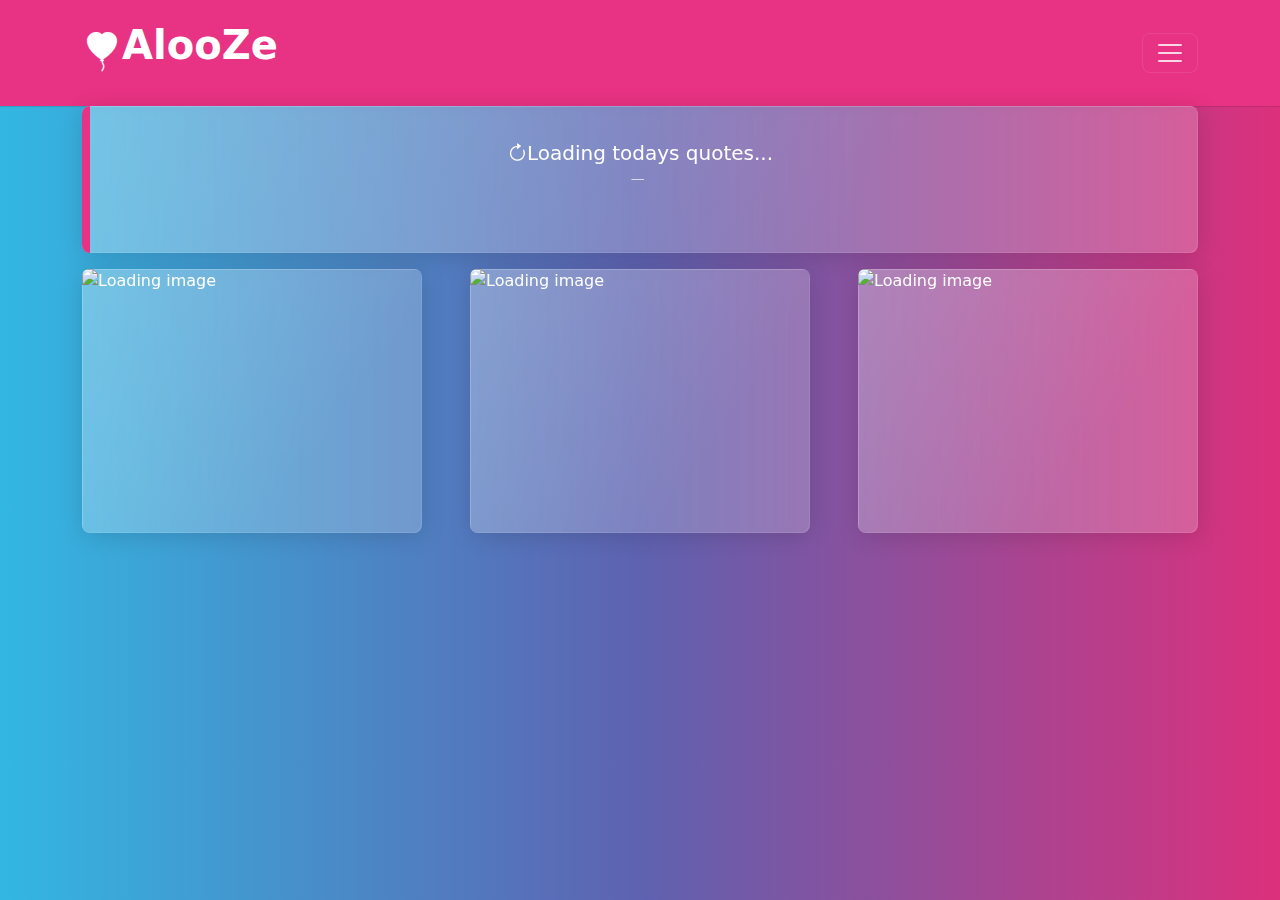
==== index.html @ 95e44ea3 "News Module added" ====
<!DOCTYPE html>
<html lang="en">

<head>
    <meta charset="UTF-8">
    <meta http-equiv="X-UA-Compatible" content="IE=edge">
    <meta name="viewport" content="width=device-width, initial-scale=1.0">
    <title>Home</title>
    <!-- CSS only -->
    <!--<link href="https://cdn.jsdelivr.net/npm/bootstrap@5.1.3/dist/css/bootstrap.min.css" rel="stylesheet" integrity="sha384-1BmE4kWBq78iYhFldvKuhfTAU6auU8tT94WrHftjDbrCEXSU1oBoqyl2QvZ6jIW3" crossorigin="anonymous">-->
    <link rel="stylesheet" href="./css/bootstrap/bootstrap.min.css">
    <link rel="stylesheet" href="./css/cloud-animation.css">
    <link rel="stylesheet" href="./css/global.css">
    <link rel="stylesheet" href="./css/index.css">
    <link rel="stylesheet" href="https://cdn.jsdelivr.net/npm/bootstrap-icons@1.8.1/font/bootstrap-icons.css">
</head>

<body>
    <!-- Header  -->
    <header>
        <div class="bg-dark collapse " id="navbarHeader">
            <div class="container">
                <div class="row">
                    <div class="col-sm-8 col-md-7 py-4">
                        <h4 class="text-white">About</h4>
                        <p class="text-muted">AlooZe collects data from around the world and organises it into networks of user touchpoints around certain themes, producing user-friendly results. There will be some exciting new features coming soon.
                        </p>
                    </div>
                    <div class="col-sm-4 offset-md-1 py-4">
                        <h4 class="text-white">Contact</h4>
                        <ul class="list-unstyled">
                            <li><a target="_blank" href="https://www.linkedin.com/in/robin-rajesh-a43360191" class="text-white"><i class="bi bi-linkedin"></i> Follow on LinkedIn</a></li>
                        </ul>
                    </div>
                </div>
            </div>
        </div>
        <div class="navbar navbar-dark bg-primary shadow-sm">
            <div class="container">
                <a href="./index.html" class="navbar-brand d-flex align-items-center">
                    <i class="bi bi-balloon-heart-fill fs-1"></i>
                    <strong><h1>AlooZe</h1></strong>
                </a>
                <button class="navbar-toggler" type="button" data-bs-toggle="collapse" data-bs-target="#navbarHeader" aria-controls="navbarHeader" aria-expanded="true" aria-label="Toggle navigation">
              <span class="navbar-toggler-icon"></span>
            </button>
            </div>
        </div>
    </header>
    <!-- Random Quotes  -->
    <div class="container">
        <div class="alert alert-primary" role="alert">
            <figure class="text-center">
                <blockquote class="blockquote">
                    <p id="random-quote"></p>
                </blockquote>
                <figcaption class="blockquote-footer">
                    <cite title="Author" id="random-quote-author"></cite>
                </figcaption>
            </figure>
        </div>
    </div>
    <!-- Title Cards  -->
    <div class="container">
        <div class="row row-cols-1 row-cols-md-3 g-4">
            <div class="col">
                <div class="card h-100">
                    <img class="card-img-top" alt="Loading image" id="card-img1">
                    <div class="card-body">
                        <a href="./currency-change.html" class="text-decoration-none">
                            <h5 class="card-title text-capitalize text-blue" id="title1"></h5>
                        </a>
                        <p class="card-text" id="content1"></p>
                    </div>
                </div>
            </div>
            <div class="col">
                <div class="card h-100">
                    <img class="card-img-top" alt="Loading image" id="card-img2">
                    <div class="card-body">
                        <a href="./postal-code.html" class="text-decoration-none">
                            <h5 class="card-title text-capitalize text-blue" id="title2"></h5>
                        </a>
                        <p class="card-text" id="content2"></p>
                    </div>
                </div>
            </div>
            <div class="col">
                <div class="card h-100">
                    <img class="card-img-top" alt="Loading image" id="card-img3">
                    <div class="card-body">
                        <a href="./news.html" class="text-decoration-none">
                            <h5 class="card-title text-capitalize text-blue" id="title3"></h5>
                        </a>
                        <p class="card-text" id="content3"></p>
                    </div>
                </div>
            </div>
        </div>
    </div>
    <!-- JavaScript Bundle with Popper -->
    <script src="https://cdn.jsdelivr.net/npm/bootstrap@5.1.3/dist/js/bootstrap.bundle.min.js" integrity="sha384-ka7Sk0Gln4gmtz2MlQnikT1wXgYsOg+OMhuP+IlRH9sENBO0LRn5q+8nbTov4+1p" crossorigin="anonymous"></script>
    <!-- <script src="./js/index.js"></script> -->
    <script src="./js/home.js"></script>
</body>

</html>
---- css/cloud-animation.css ----
#background-wrap {
    bottom: 0;
    left: 0;
    padding-top: 50px;
    position: fixed;
    right: 0;
    top: 0;
    z-index: -1;
}


/* KEYFRAMES */

@-webkit-keyframes animateCloud {
    0% {
        margin-left: -1000px;
    }
    100% {
        margin-left: 100%;
    }
}

@-moz-keyframes animateCloud {
    0% {
        margin-left: -1000px;
    }
    100% {
        margin-left: 100%;
    }
}

@keyframes animateCloud {
    0% {
        margin-left: -1000px;
    }
    100% {
        margin-left: 100%;
    }
}


/* ANIMATIONS */

.x1 {
    -webkit-animation: animateCloud 35s linear infinite;
    -moz-animation: animateCloud 35s linear infinite;
    animation: animateCloud 35s linear infinite;
    -webkit-transform: scale(0.65);
    -moz-transform: scale(0.65);
    transform: scale(0.65);
}

.x2 {
    -webkit-animation: animateCloud 20s linear infinite;
    -moz-animation: animateCloud 20s linear infinite;
    animation: animateCloud 20s linear infinite;
    -webkit-transform: scale(0.3);
    -moz-transform: scale(0.3);
    transform: scale(0.3);
}

.x3 {
    -webkit-animation: animateCloud 30s linear infinite;
    -moz-animation: animateCloud 30s linear infinite;
    animation: animateCloud 30s linear infinite;
    -webkit-transform: scale(0.5);
    -moz-transform: scale(0.5);
    transform: scale(0.5);
}

.x4 {
    -webkit-animation: animateCloud 18s linear infinite;
    -moz-animation: animateCloud 18s linear infinite;
    animation: animateCloud 18s linear infinite;
    -webkit-transform: scale(0.4);
    -moz-transform: scale(0.4);
    transform: scale(0.4);
}

.x5 {
    -webkit-animation: animateCloud 25s linear infinite;
    -moz-animation: animateCloud 25s linear infinite;
    animation: animateCloud 25s linear infinite;
    -webkit-transform: scale(0.55);
    -moz-transform: scale(0.55);
    transform: scale(0.55);
}


/* OBJECTS */

.cloud {
    background: #fff;
    background: -moz-linear-gradient(top, #fff 5%, #f1f1f1 100%);
    background: -webkit-gradient( linear, left top, left bottom, color-stop(5%, #fff), color-stop(100%, #f1f1f1));
    background: -webkit-linear-gradient(top, #fff 5%, #f1f1f1 100%);
    background: -o-linear-gradient(top, #fff 5%, #f1f1f1 100%);
    background: -ms-linear-gradient(top, #fff 5%, #f1f1f1 100%);
    background: linear-gradient(top, #fff 5%, #f1f1f1 100%);
    filter: progid: DXImageTransform.Microsoft.gradient( startColorstr='#fff', endColorstr='#f1f1f1', GradientType=0);
    -webkit-border-radius: 100px;
    -moz-border-radius: 100px;
    border-radius: 100px;
    -webkit-box-shadow: 0 8px 5px rgba(0, 0, 0, 0.1);
    -moz-box-shadow: 0 8px 5px rgba(0, 0, 0, 0.1);
    box-shadow: 0 8px 5px rgba(0, 0, 0, 0.1);
    height: 120px;
    position: relative;
    width: 350px;
}

.cloud:after,
.cloud:before {
    background: #fff;
    content: "";
    position: absolute;
    z-index: -1;
}

.cloud:after {
    -webkit-border-radius: 100px;
    -moz-border-radius: 100px;
    border-radius: 100px;
    height: 100px;
    left: 50px;
    top: -50px;
    width: 100px;
}

.cloud:before {
    -webkit-border-radius: 200px;
    -moz-border-radius: 200px;
    border-radius: 200px;
    width: 180px;
    height: 180px;
    right: 50px;
    top: -90px;
}
---- css/global.css ----
:root {
    --primary-color: #23457c;
    --yellow: #fabf44;
    --secondary-blue-color: #136bc0;
}

.bg-yellow {
    background-color: var(--yellow);
}

.bg-blue {
    background-color: var(--primary-color);
    color: #fff;
}

.bg-blue:hover {
    color: #fff;
}


/* .form-control:focus {
    color: #fff;
    background-color: var(--primary-color);
} */

.bg-secondary-blue {
    background-color: var(--secondary-blue-color);
}

.text-blue {
    color: var(--primary-color);
}

#loading {
    overflow: hidden;
    /* Ensures the content is not revealed until the animation */
    border-right: 0.15em solid orange;
    /* The typwriter cursor */
    white-space: nowrap;
    /* Keeps the content on a single line */
    margin: 0 auto;
    /* Gives that scrolling effect as the typing happens */
    letter-spacing: 0.15em;
    /* Adjust as needed */
    animation: typing 2.5s steps(40, end), blink-caret 0.75s step-end infinite;
}


/* The typing effect */

@keyframes typing {
    from {
        width: 0;
    }
    to {
        width: 100%;
    }
}


/* The typewriter cursor effect */


/* @keyframes blink-caret {
    from,
    to {
        border-color: transparent;
    }
    50% {
        border-color: orange;
    }
} */
---- css/index.css ----
html,
body {
    /* background: https://source.unsplash.com/random/900x700/?fruit; */
    /* background-color: #0a1f44; */
    height: 100%;
    width: 100%;
}

.content {
    width: 100%;
    /* height: 100%; */
    max-width: 1000px;
    margin: auto;
    display: flex;
    justify-content: center;
    flex-direction: column;
}

.card-img,
.card-img-bottom,
.card-img-top {
    width: 100%;
    height: 15vw;
    object-fit: cover;
}

div#result-data {
    border-radius: 50px;
    background: #e2e1e1be;
    padding-right: 28px;
}

div#result-data:hover {
    background: #b9b9b9f1;
    border-radius: 50px;
    transition: 2s ease;
}

h1.h3.mb-3.my-4.fw-normal.text-center {
    background: #1a1a1c;
    border-radius: 21px;
    padding: 13px 8px;
    color: white;
}
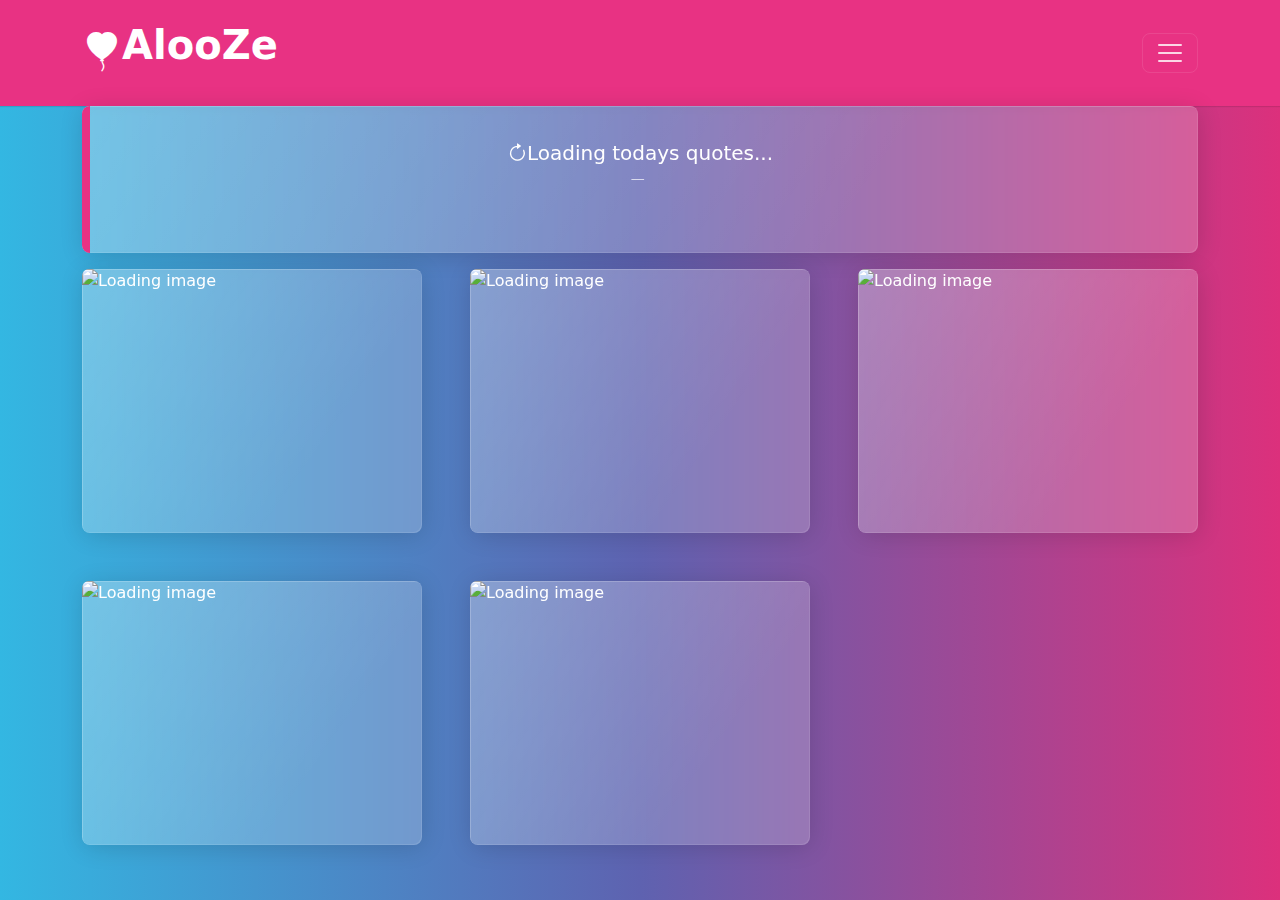
==== commit ed4c03ed: "code challanges module added" ====
--- a/index.html
+++ b/index.html
@@ -5,7 +5,7 @@
     <meta charset="UTF-8">
     <meta http-equiv="X-UA-Compatible" content="IE=edge">
     <meta name="viewport" content="width=device-width, initial-scale=1.0">
-    <title>Home</title>
+    <title>AlooZe - Home</title>
     <!-- CSS only -->
     <!--<link href="https://cdn.jsdelivr.net/npm/bootstrap@5.1.3/dist/css/bootstrap.min.css" rel="stylesheet" integrity="sha384-1BmE4kWBq78iYhFldvKuhfTAU6auU8tT94WrHftjDbrCEXSU1oBoqyl2QvZ6jIW3" crossorigin="anonymous">-->
     <link rel="stylesheet" href="./css/bootstrap/bootstrap.min.css">
@@ -23,13 +23,13 @@
                 <div class="row">
                     <div class="col-sm-8 col-md-7 py-4">
                         <h4 class="text-white">About</h4>
-                        <p class="text-muted">AlooZe collects data from around the world and organises it into networks of user touchpoints around certain themes, producing user-friendly results. There will be some exciting new features coming soon.
+                        <p class="text-muted" id="header_info">
                         </p>
                     </div>
                     <div class="col-sm-4 offset-md-1 py-4">
                         <h4 class="text-white">Contact</h4>
-                        <ul class="list-unstyled">
-                            <li><a target="_blank" href="https://www.linkedin.com/in/robin-rajesh-a43360191" class="text-white"><i class="bi bi-linkedin"></i> Follow on LinkedIn</a></li>
+                        <ul class="list-unstyled" id="header_list">
+
                         </ul>
                     </div>
                 </div>
@@ -96,12 +96,35 @@
                     </div>
                 </div>
             </div>
+            <div class="col">
+                <div class="card h-100">
+                    <img class="card-img-top" alt="Loading image" id="card-img4">
+                    <div class="card-body">
+                        <a href="./location.html" class="text-decoration-none">
+                            <h5 class="card-title text-capitalize text-blue" id="title4"></h5>
+                        </a>
+                        <p class="card-text" id="content4"></p>
+                    </div>
+                </div>
+            </div>
+            <div class="col">
+                <div class="card h-100">
+                    <img class="card-img-top" alt="Loading image" id="card-img5">
+                    <div class="card-body">
+                        <a href="./contest.html" class="text-decoration-none">
+                            <h5 class="card-title text-capitalize text-blue" id="title5"></h5>
+                        </a>
+                        <p class="card-text" id="content5"></p>
+                    </div>
+                </div>
+            </div>
         </div>
     </div>
     <!-- JavaScript Bundle with Popper -->
     <script src="https://cdn.jsdelivr.net/npm/bootstrap@5.1.3/dist/js/bootstrap.bundle.min.js" integrity="sha384-ka7Sk0Gln4gmtz2MlQnikT1wXgYsOg+OMhuP+IlRH9sENBO0LRn5q+8nbTov4+1p" crossorigin="anonymous"></script>
     <!-- <script src="./js/index.js"></script> -->
     <script src="./js/home.js"></script>
+    <script src="./js/common.js"></script>
 </body>
 
 </html>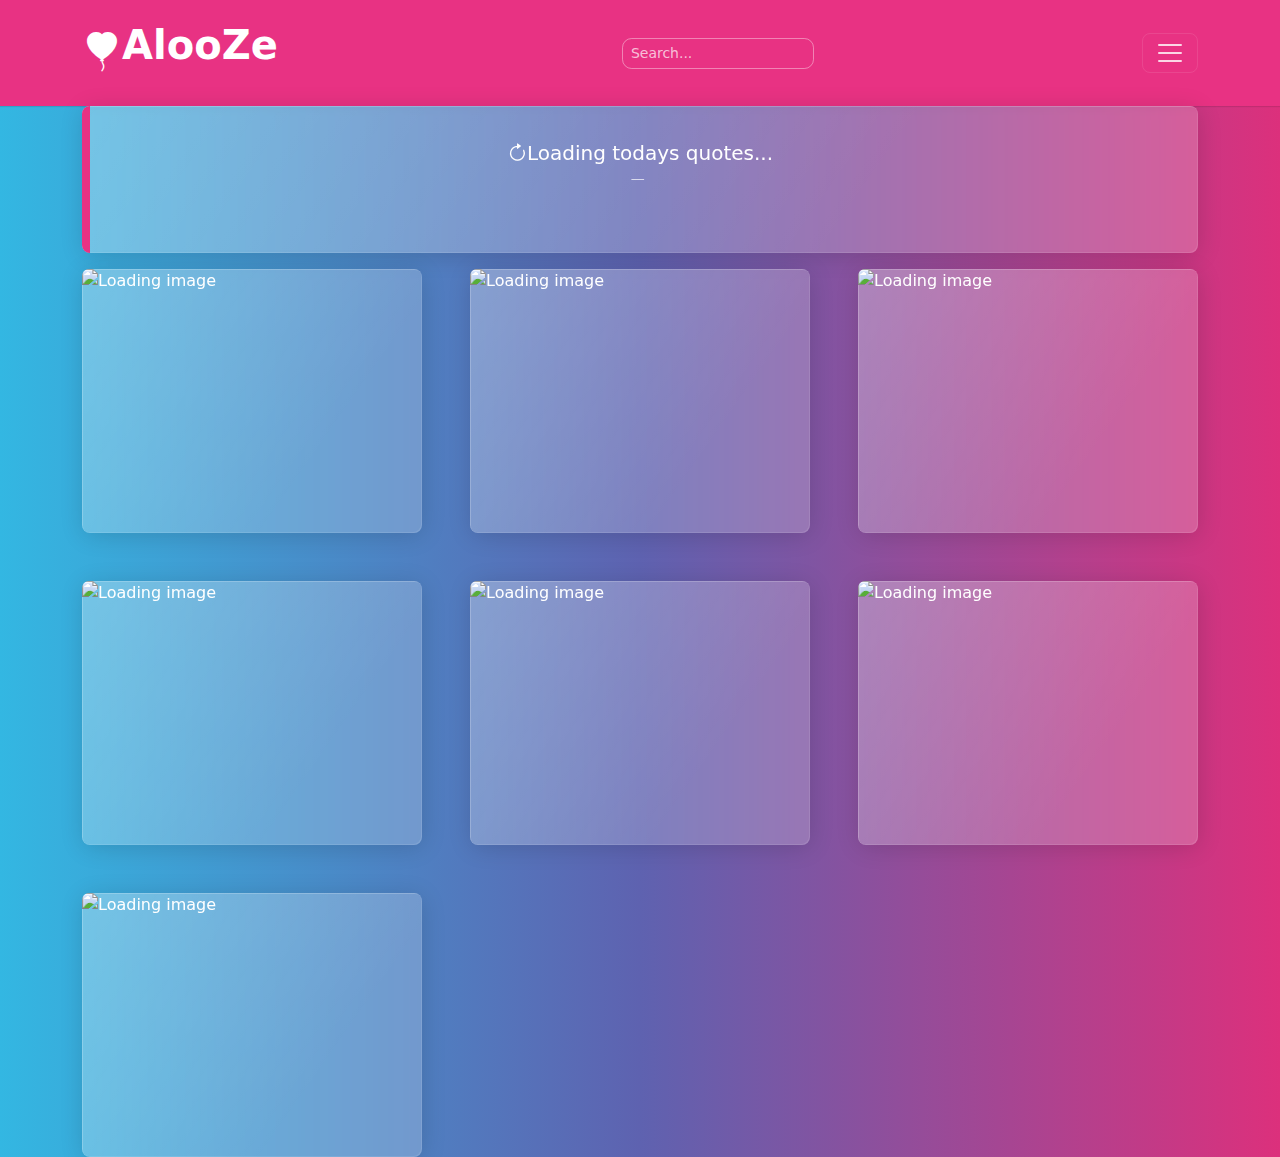
==== commit 04384e07: "translation and QR code added" ====
--- a/index.html
+++ b/index.html
@@ -9,7 +9,7 @@
     <!-- CSS only -->
     <!--<link href="https://cdn.jsdelivr.net/npm/bootstrap@5.1.3/dist/css/bootstrap.min.css" rel="stylesheet" integrity="sha384-1BmE4kWBq78iYhFldvKuhfTAU6auU8tT94WrHftjDbrCEXSU1oBoqyl2QvZ6jIW3" crossorigin="anonymous">-->
     <link rel="stylesheet" href="./css/bootstrap/bootstrap.min.css">
-    <link rel="stylesheet" href="./css/cloud-animation.css">
+
     <link rel="stylesheet" href="./css/global.css">
     <link rel="stylesheet" href="./css/index.css">
     <link rel="stylesheet" href="https://cdn.jsdelivr.net/npm/bootstrap-icons@1.8.1/font/bootstrap-icons.css">
@@ -41,6 +41,11 @@
                     <i class="bi bi-balloon-heart-fill fs-1"></i>
                     <strong><h1>AlooZe</h1></strong>
                 </a>
+                <div class="d-flex ">
+                    <input type="search" name="" id="searchCard" class=" form-control form-control-sm " placeholder="Search..." autocomplete="off">
+                    <!-- <a class="mx-2 my-2" style="cursor: pointer" id="search"><i class="bi bi-search-heart-fill fs-0 "></i></a> -->
+                </div>
+
                 <button class="navbar-toggler" type="button" data-bs-toggle="collapse" data-bs-target="#navbarHeader" aria-controls="navbarHeader" aria-expanded="true" aria-label="Toggle navigation">
               <span class="navbar-toggler-icon"></span>
             </button>
@@ -62,7 +67,7 @@
     </div>
     <!-- Title Cards  -->
     <div class="container">
-        <div class="row row-cols-1 row-cols-md-3 g-4">
+        <div class="row row-cols-1 row-cols-md-3 g-4" id="mainRow">
             <div class="col">
                 <div class="card h-100">
                     <img class="card-img-top" alt="Loading image" id="card-img1">
@@ -118,6 +123,28 @@
                     </div>
                 </div>
             </div>
+            <div class="col">
+                <div class="card h-100">
+                    <img class="card-img-top" alt="Loading image" id="card-img6">
+                    <div class="card-body">
+                        <a href="./translation.html" class="text-decoration-none">
+                            <h5 class="card-title text-capitalize text-blue" id="title6"></h5>
+                        </a>
+                        <p class="card-text" id="content6"></p>
+                    </div>
+                </div>
+            </div>
+            <div class="col">
+                <div class="card h-100">
+                    <img class="card-img-top" alt="Loading image" id="card-img7">
+                    <div class="card-body">
+                        <a href="./qr-gen.html" class="text-decoration-none">
+                            <h5 class="card-title text-capitalize text-blue" id="title7"></h5>
+                        </a>
+                        <p class="card-text" id="content7"></p>
+                    </div>
+                </div>
+            </div>
         </div>
     </div>
     <!-- JavaScript Bundle with Popper -->
@@ -125,6 +152,7 @@
     <!-- <script src="./js/index.js"></script> -->
     <script src="./js/home.js"></script>
     <script src="./js/common.js"></script>
+
 </body>
 
 </html>--- a/css/global.css
+++ b/css/global.css
@@ -34,7 +34,7 @@
 #loading {
     overflow: hidden;
     /* Ensures the content is not revealed until the animation */
-    border-right: 0.15em solid orange;
+    /* border-right: 0.15em solid orange; */
     /* The typwriter cursor */
     white-space: nowrap;
     /* Keeps the content on a single line */
@@ -55,18 +55,4 @@
     to {
         width: 100%;
     }
-}
-
-
-/* The typewriter cursor effect */
-
-
-/* @keyframes blink-caret {
-    from,
-    to {
-        border-color: transparent;
-    }
-    50% {
-        border-color: orange;
-    }
-} */+}--- a/css/index.css
+++ b/css/index.css
@@ -41,4 +41,23 @@
     border-radius: 21px;
     padding: 13px 8px;
     color: white;
+}
+
+body::-webkit-scrollbar {
+    width: 11px;
+}
+
+body {
+    scrollbar-width: thin;
+    scrollbar-color: #cfd8dc #90a4ae;
+}
+
+body::-webkit-scrollbar-track {
+    background: #cfd8dc;
+}
+
+body::-webkit-scrollbar-thumb {
+    background-color: #90a4ae;
+    border-radius: 6px;
+    border: 3px solid #cfd8dc;
 }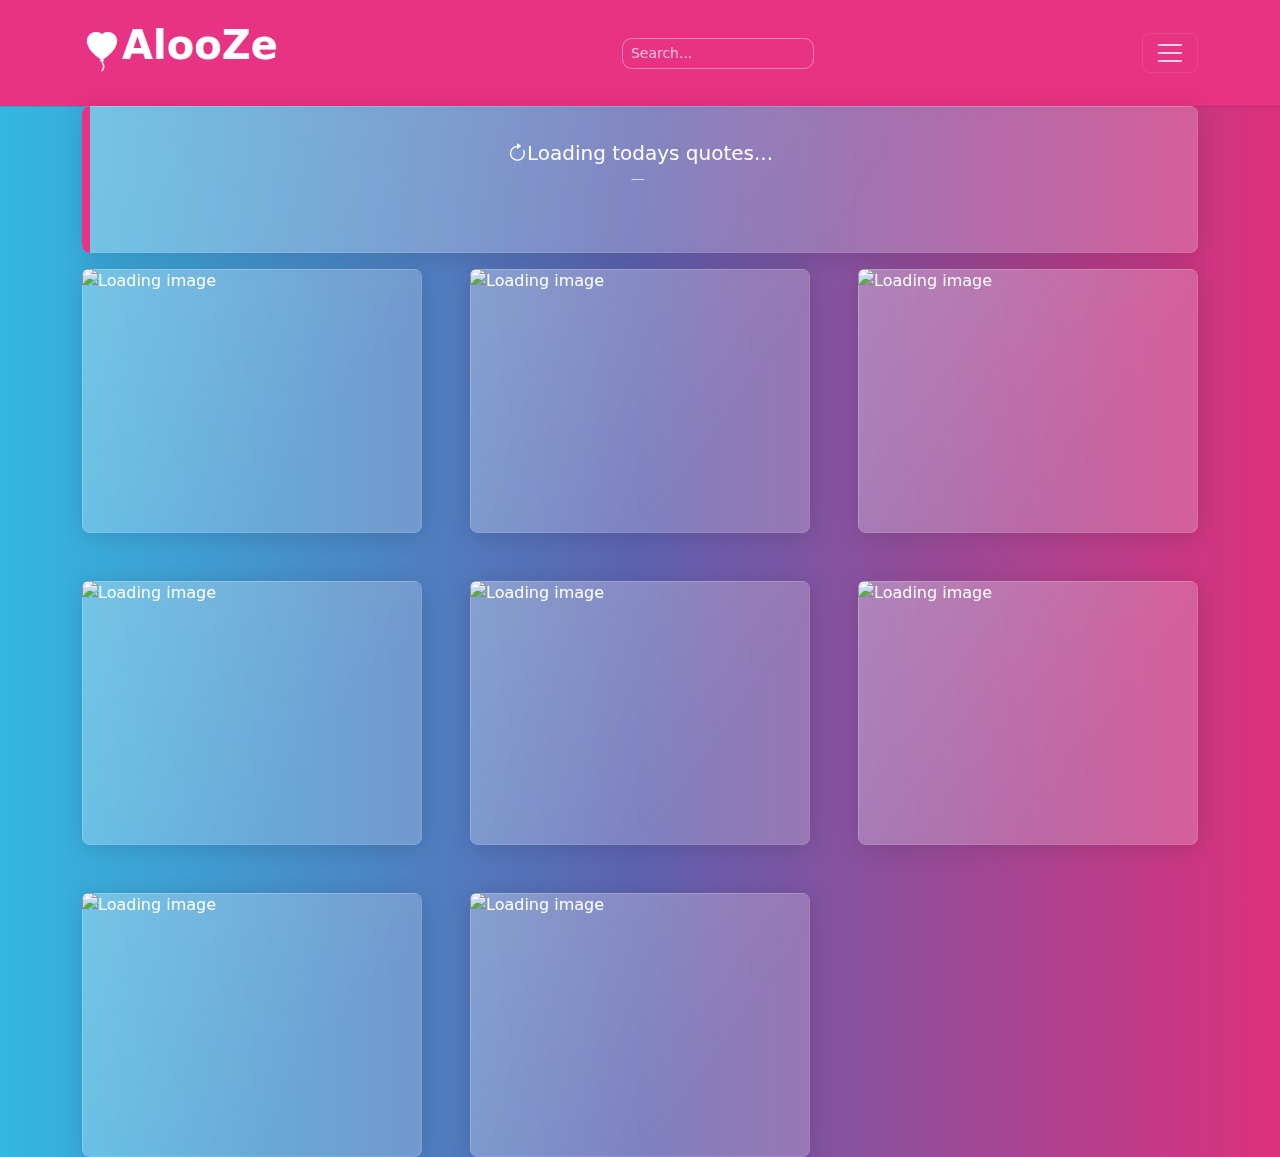
==== commit 65ede1be: "Dictionary module Added" ====
--- a/index.html
+++ b/index.html
@@ -145,6 +145,17 @@
                     </div>
                 </div>
             </div>
+            <div class="col">
+                <div class="card h-100">
+                    <img class="card-img-top" alt="Loading image" id="card-img8">
+                    <div class="card-body">
+                        <a href="./dictionary.html" class="text-decoration-none">
+                            <h5 class="card-title text-capitalize text-blue" id="title8"></h5>
+                        </a>
+                        <p class="card-text" id="content8"></p>
+                    </div>
+                </div>
+            </div>
         </div>
     </div>
     <!-- JavaScript Bundle with Popper -->
--- a/css/global.css
+++ b/css/global.css
@@ -55,4 +55,13 @@
     to {
         width: 100%;
     }
+}
+
+
+/* Responsive layout - makes a one column layout instead of a two-column layout */
+
+@media (max-width: 800px) {
+    .flex-container {
+        flex-direction: column;
+    }
 }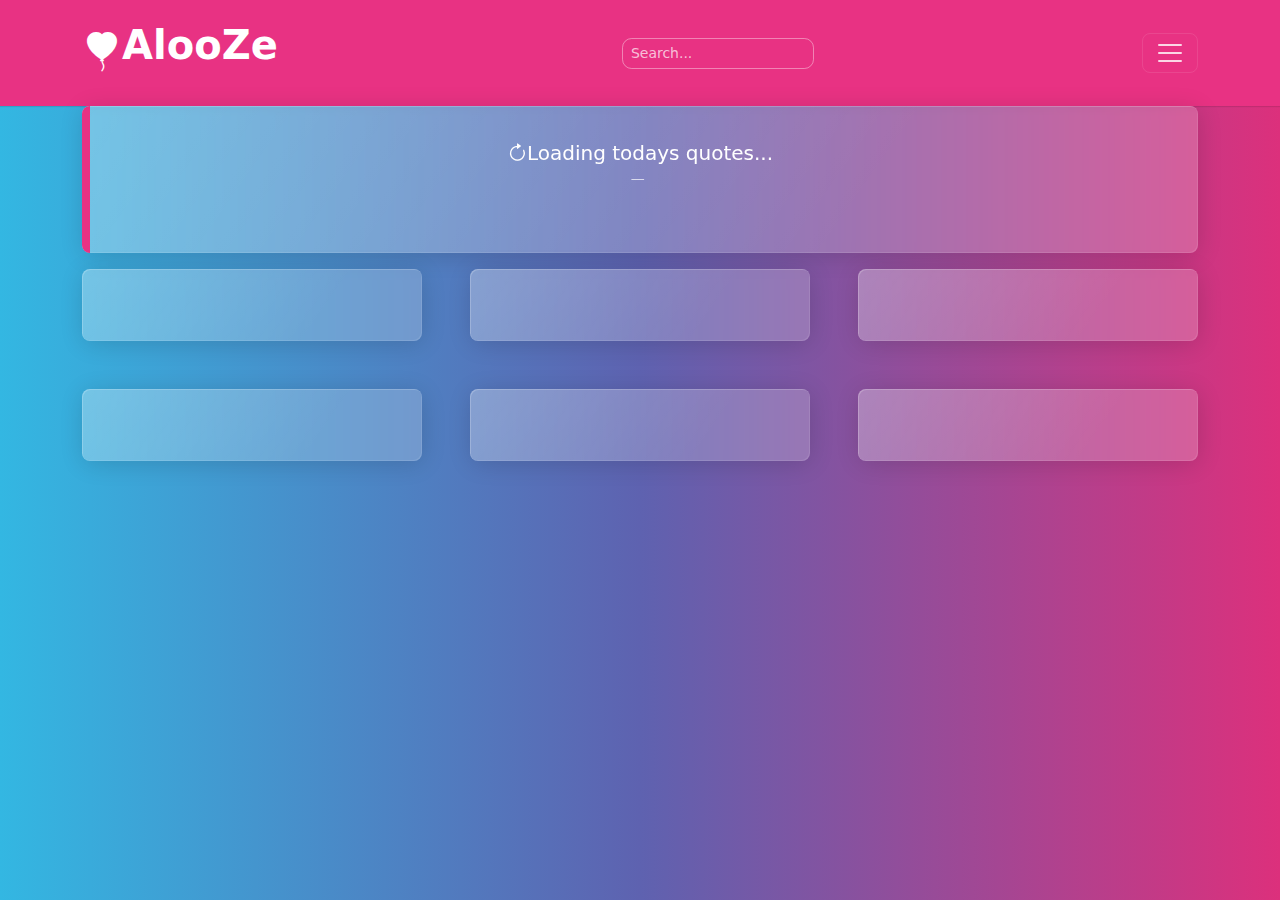
==== commit 57f74161: "Latest changes" ====
--- a/index.html
+++ b/index.html
@@ -1,169 +1,215 @@
 <!DOCTYPE html>
 <html lang="en">
-
-<head>
-    <meta charset="UTF-8">
-    <meta http-equiv="X-UA-Compatible" content="IE=edge">
-    <meta name="viewport" content="width=device-width, initial-scale=1.0">
+  <head>
+    <meta charset="UTF-8" />
+    <meta http-equiv="X-UA-Compatible" content="IE=edge" />
+    <meta name="viewport" content="width=device-width, initial-scale=1.0" />
     <title>AlooZe - Home</title>
     <!-- CSS only -->
     <!--<link href="https://cdn.jsdelivr.net/npm/bootstrap@5.1.3/dist/css/bootstrap.min.css" rel="stylesheet" integrity="sha384-1BmE4kWBq78iYhFldvKuhfTAU6auU8tT94WrHftjDbrCEXSU1oBoqyl2QvZ6jIW3" crossorigin="anonymous">-->
-    <link rel="stylesheet" href="./css/bootstrap/bootstrap.min.css">
+    <link rel="stylesheet" href="./css/bootstrap/bootstrap.min.css" />
 
-    <link rel="stylesheet" href="./css/global.css">
-    <link rel="stylesheet" href="./css/index.css">
-    <link rel="stylesheet" href="https://cdn.jsdelivr.net/npm/bootstrap-icons@1.8.1/font/bootstrap-icons.css">
-</head>
+    <link rel="stylesheet" href="./css/global.css" />
+    <link rel="stylesheet" href="./css/index.css" />
+    <link
+      rel="stylesheet"
+      href="https://cdn.jsdelivr.net/npm/bootstrap-icons@1.8.1/font/bootstrap-icons.css"
+    />
+    <script
+      async
+      src="https://pagead2.googlesyndication.com/pagead/js/adsbygoogle.js?client=ca-pub-7799732572296863"
+      crossorigin="anonymous"
+    ></script>
+  </head>
 
-<body>
+  <body>
     <!-- Header  -->
     <header>
-        <div class="bg-dark collapse " id="navbarHeader">
-            <div class="container">
-                <div class="row">
-                    <div class="col-sm-8 col-md-7 py-4">
-                        <h4 class="text-white">About</h4>
-                        <p class="text-muted" id="header_info">
-                        </p>
-                    </div>
-                    <div class="col-sm-4 offset-md-1 py-4">
-                        <h4 class="text-white">Contact</h4>
-                        <ul class="list-unstyled" id="header_list">
+      <div class="bg-dark collapse" id="navbarHeader">
+        <div class="container">
+          <div class="row">
+            <div class="col-sm-8 col-md-7 py-4">
+              <h4 class="text-white">About</h4>
+              <p class="text-muted" id="header_info"></p>
+            </div>
+            <div class="col-sm-4 offset-md-1 py-4">
+              <h4 class="text-white">Contact</h4>
+              <ul class="list-unstyled" id="header_list"></ul>
+            </div>
+          </div>
+        </div>
+      </div>
+      <div class="navbar navbar-dark bg-primary shadow-sm">
+        <div class="container">
+          <a href="./index.html" class="navbar-brand d-flex align-items-center">
+            <i class="bi bi-balloon-heart-fill fs-1"></i>
+            <strong><h1>AlooZe</h1></strong>
+          </a>
+          <div class="d-flex">
+            <input
+              type="search"
+              name=""
+              id="searchCard"
+              class="form-control form-control-sm"
+              placeholder="Search..."
+              autocomplete="off"
+            />
+            <!-- <a class="mx-2 my-2" style="cursor: pointer" id="search"><i class="bi bi-search-heart-fill fs-0 "></i></a> -->
+          </div>
 
-                        </ul>
-                    </div>
-                </div>
-            </div>
-        </div>
-        <div class="navbar navbar-dark bg-primary shadow-sm">
-            <div class="container">
-                <a href="./index.html" class="navbar-brand d-flex align-items-center">
-                    <i class="bi bi-balloon-heart-fill fs-1"></i>
-                    <strong><h1>AlooZe</h1></strong>
-                </a>
-                <div class="d-flex ">
-                    <input type="search" name="" id="searchCard" class=" form-control form-control-sm " placeholder="Search..." autocomplete="off">
-                    <!-- <a class="mx-2 my-2" style="cursor: pointer" id="search"><i class="bi bi-search-heart-fill fs-0 "></i></a> -->
-                </div>
-
-                <button class="navbar-toggler" type="button" data-bs-toggle="collapse" data-bs-target="#navbarHeader" aria-controls="navbarHeader" aria-expanded="true" aria-label="Toggle navigation">
-              <span class="navbar-toggler-icon"></span>
-            </button>
-            </div>
-        </div>
+          <button
+            class="navbar-toggler"
+            type="button"
+            data-bs-toggle="collapse"
+            data-bs-target="#navbarHeader"
+            aria-controls="navbarHeader"
+            aria-expanded="true"
+            aria-label="Toggle navigation"
+          >
+            <span class="navbar-toggler-icon"></span>
+          </button>
+        </div>
+      </div>
     </header>
     <!-- Random Quotes  -->
     <div class="container">
-        <div class="alert alert-primary" role="alert">
-            <figure class="text-center">
-                <blockquote class="blockquote">
-                    <p id="random-quote"></p>
-                </blockquote>
-                <figcaption class="blockquote-footer">
-                    <cite title="Author" id="random-quote-author"></cite>
-                </figcaption>
-            </figure>
-        </div>
+      <div class="alert alert-primary" role="alert">
+        <figure class="text-center">
+          <blockquote class="blockquote">
+            <p id="random-quote"></p>
+          </blockquote>
+          <figcaption class="blockquote-footer">
+            <cite title="Author" id="random-quote-author"></cite>
+          </figcaption>
+        </figure>
+      </div>
     </div>
     <!-- Title Cards  -->
     <div class="container">
-        <div class="row row-cols-1 row-cols-md-3 g-4" id="mainRow">
-            <div class="col">
-                <div class="card h-100">
-                    <img class="card-img-top" alt="Loading image" id="card-img1">
-                    <div class="card-body">
-                        <a href="./currency-change.html" class="text-decoration-none">
-                            <h5 class="card-title text-capitalize text-blue" id="title1"></h5>
-                        </a>
-                        <p class="card-text" id="content1"></p>
-                    </div>
-                </div>
-            </div>
-            <div class="col">
-                <div class="card h-100">
-                    <img class="card-img-top" alt="Loading image" id="card-img2">
-                    <div class="card-body">
-                        <a href="./postal-code.html" class="text-decoration-none">
-                            <h5 class="card-title text-capitalize text-blue" id="title2"></h5>
-                        </a>
-                        <p class="card-text" id="content2"></p>
-                    </div>
-                </div>
-            </div>
-            <div class="col">
-                <div class="card h-100">
-                    <img class="card-img-top" alt="Loading image" id="card-img3">
-                    <div class="card-body">
-                        <a href="./news.html" class="text-decoration-none">
-                            <h5 class="card-title text-capitalize text-blue" id="title3"></h5>
-                        </a>
-                        <p class="card-text" id="content3"></p>
-                    </div>
-                </div>
-            </div>
-            <div class="col">
-                <div class="card h-100">
-                    <img class="card-img-top" alt="Loading image" id="card-img4">
-                    <div class="card-body">
-                        <a href="./location.html" class="text-decoration-none">
-                            <h5 class="card-title text-capitalize text-blue" id="title4"></h5>
-                        </a>
-                        <p class="card-text" id="content4"></p>
-                    </div>
-                </div>
-            </div>
-            <div class="col">
-                <div class="card h-100">
-                    <img class="card-img-top" alt="Loading image" id="card-img5">
-                    <div class="card-body">
-                        <a href="./contest.html" class="text-decoration-none">
-                            <h5 class="card-title text-capitalize text-blue" id="title5"></h5>
-                        </a>
-                        <p class="card-text" id="content5"></p>
-                    </div>
-                </div>
-            </div>
-            <div class="col">
-                <div class="card h-100">
-                    <img class="card-img-top" alt="Loading image" id="card-img6">
-                    <div class="card-body">
-                        <a href="./translation.html" class="text-decoration-none">
-                            <h5 class="card-title text-capitalize text-blue" id="title6"></h5>
-                        </a>
-                        <p class="card-text" id="content6"></p>
-                    </div>
-                </div>
-            </div>
-            <div class="col">
-                <div class="card h-100">
-                    <img class="card-img-top" alt="Loading image" id="card-img7">
-                    <div class="card-body">
-                        <a href="./qr-gen.html" class="text-decoration-none">
-                            <h5 class="card-title text-capitalize text-blue" id="title7"></h5>
-                        </a>
-                        <p class="card-text" id="content7"></p>
-                    </div>
-                </div>
-            </div>
-            <div class="col">
-                <div class="card h-100">
-                    <img class="card-img-top" alt="Loading image" id="card-img8">
-                    <div class="card-body">
-                        <a href="./dictionary.html" class="text-decoration-none">
-                            <h5 class="card-title text-capitalize text-blue" id="title8"></h5>
-                        </a>
-                        <p class="card-text" id="content8"></p>
-                    </div>
-                </div>
-            </div>
-        </div>
+      <div class="row row-cols-1 row-cols-md-3 g-4" id="mainRow">
+        <div class="col">
+          <div class="card h-100">
+            <!-- <img class="card-img-top" alt="Loading image" id="card-img1" /> -->
+            <div class="card-body">
+              <a href="./currency-change.html" class="text-decoration-none">
+                <h5
+                  class="card-title text-capitalize text-blue"
+                  id="title1"
+                ></h5>
+              </a>
+              <p class="card-text" id="content1"></p>
+            </div>
+          </div>
+        </div>
+        <div class="col">
+          <div class="card h-100">
+            <!-- <img class="card-img-top" alt="Loading image" id="card-img2" /> -->
+            <div class="card-body">
+              <a href="./postal-code.html" class="text-decoration-none">
+                <h5
+                  class="card-title text-capitalize text-blue"
+                  id="title2"
+                ></h5>
+              </a>
+              <p class="card-text" id="content2"></p>
+            </div>
+          </div>
+        </div>
+        <!-- <div class="col">
+          <div class="card h-100">
+            <img class="card-img-top" alt="Loading image" id="card-img3" />
+            <div class="card-body">
+              <a href="./news.html" class="text-decoration-none">
+                <h5
+                  class="card-title text-capitalize text-blue"
+                  id="title3"
+                ></h5>
+              </a>
+              <p class="card-text" id="content3"></p>
+            </div>
+          </div>
+        </div> -->
+        <div class="col">
+          <div class="card h-100">
+            <!-- <img class="card-img-top" alt="Loading image" id="card-img4" /> -->
+            <div class="card-body">
+              <a href="./location.html" class="text-decoration-none">
+                <h5
+                  class="card-title text-capitalize text-blue"
+                  id="title4"
+                ></h5>
+              </a>
+              <p class="card-text" id="content4"></p>
+            </div>
+          </div>
+        </div>
+        <!-- To Work on below card -->
+        <!-- <div class="col">
+          <div class="card h-100">
+             <img class="card-img-top" alt="Loading image" id="card-img5" /> 
+            <div class="card-body">
+              <a href="./contest.html" class="text-decoration-none">
+                <h5
+                  class="card-title text-capitalize text-blue"
+                  id="title5"
+                ></h5>
+              </a>
+              <p class="card-text" id="content5"></p>
+            </div>
+          </div>
+        </div> -->
+        <div class="col">
+          <div class="card h-100">
+            <!-- <img class="card-img-top" alt="Loading image" id="card-img6" /> -->
+            <div class="card-body">
+              <a href="./translation.html" class="text-decoration-none">
+                <h5
+                  class="card-title text-capitalize text-blue"
+                  id="title6"
+                ></h5>
+              </a>
+              <p class="card-text" id="content6"></p>
+            </div>
+          </div>
+        </div>
+        <div class="col">
+          <div class="card h-100">
+            <!-- <img class="card-img-top" alt="Loading image" id="card-img7" /> -->
+            <div class="card-body">
+              <a href="./qr-gen.html" class="text-decoration-none">
+                <h5
+                  class="card-title text-capitalize text-blue"
+                  id="title7"
+                ></h5>
+              </a>
+              <p class="card-text" id="content7"></p>
+            </div>
+          </div>
+        </div>
+        <div class="col">
+          <div class="card h-100">
+            <!-- <img class="card-img-top" alt="Loading image" id="card-img8" /> -->
+            <div class="card-body">
+              <a href="./dictionary.html" class="text-decoration-none">
+                <h5
+                  class="card-title text-capitalize text-blue"
+                  id="title8"
+                ></h5>
+              </a>
+              <p class="card-text" id="content8"></p>
+            </div>
+          </div>
+        </div>
+      </div>
     </div>
     <!-- JavaScript Bundle with Popper -->
-    <script src="https://cdn.jsdelivr.net/npm/bootstrap@5.1.3/dist/js/bootstrap.bundle.min.js" integrity="sha384-ka7Sk0Gln4gmtz2MlQnikT1wXgYsOg+OMhuP+IlRH9sENBO0LRn5q+8nbTov4+1p" crossorigin="anonymous"></script>
+    <script
+      src="https://cdn.jsdelivr.net/npm/bootstrap@5.1.3/dist/js/bootstrap.bundle.min.js"
+      integrity="sha384-ka7Sk0Gln4gmtz2MlQnikT1wXgYsOg+OMhuP+IlRH9sENBO0LRn5q+8nbTov4+1p"
+      crossorigin="anonymous"
+    ></script>
     <!-- <script src="./js/index.js"></script> -->
     <script src="./js/home.js"></script>
     <script src="./js/common.js"></script>
-
-</body>
-
-</html>+  </body>
+</html>
